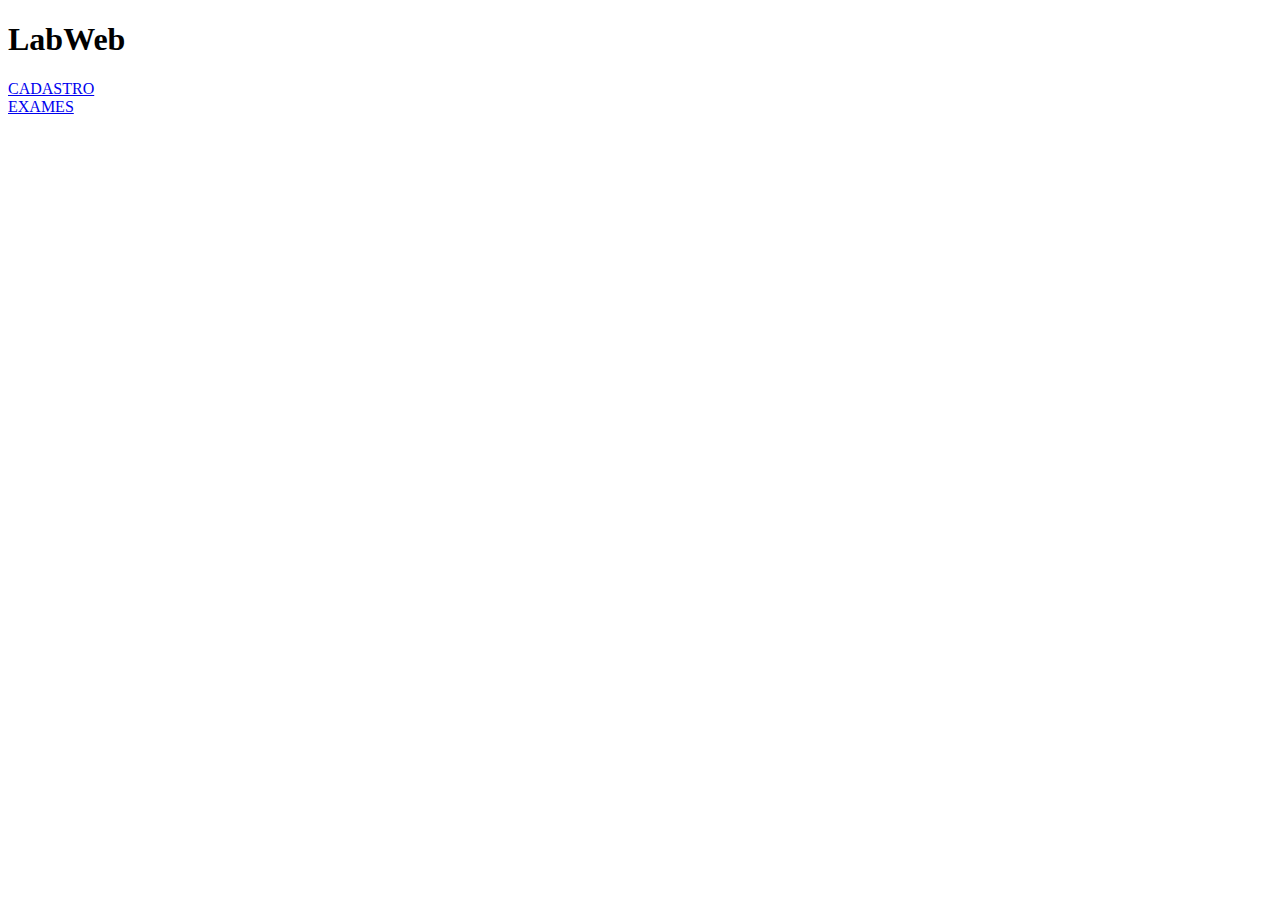
==== index.html @ 8a879ffe "Create index.html" ====
<!DOCTYPE html>
<html lang="en">
<head>
    <meta charset="UTF-8">
    <meta http-equiv="X-UA-Compatible" content="IE=edge">
    <meta name="viewport" content="width=device-width, initial-scale=1.0">
    <title>LabWeb</title>
    <link rel="stylesheet" href="css/estilos.css">
</head>
<body>
   <header class="cabeça">
    <div id="logo">
        <h1>LabWeb</h1>
    </div>
    <nav id="menu">
        <li><a href="cadastro.html">CADASTRO</a></li>
        <li><a href="exames.html">EXAMES</a></li>
    </nav>

   </header>
</body>
</html>
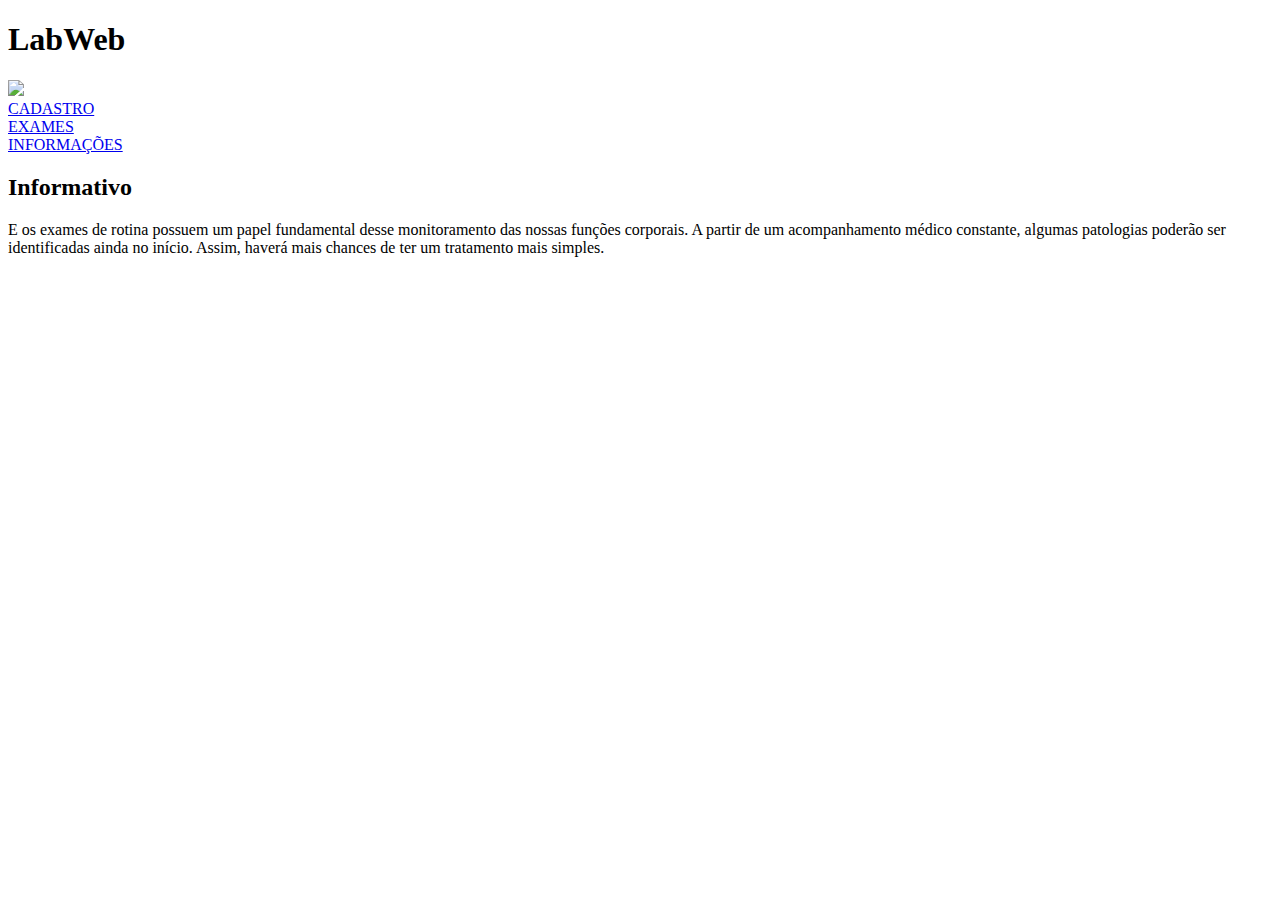
==== commit da2dc6e0: "Update index.html" ====
--- a/index.html
+++ b/index.html
@@ -11,12 +11,23 @@
    <header class="cabeça">
     <div id="logo">
         <h1>LabWeb</h1>
+        <img src="C:\Users\Dell\Downloads\ufra\7º semestre\TCC 1 LabWeb\img">
     </div>
     <nav id="menu">
         <li><a href="cadastro.html">CADASTRO</a></li>
         <li><a href="exames.html">EXAMES</a></li>
+        <li><a href="info.html">INFORMAÇÕES</a> </a></li>
     </nav>
+   </header>
 
-   </header>
+   <div>
+       <h2>Informativo </h2>
+       <a>E os exames de rotina possuem um papel fundamental desse monitoramento 
+           das nossas funções corporais. A partir de um acompanhamento médico constante, 
+           algumas patologias poderão ser identificadas ainda no início. 
+           Assim, haverá mais chances de ter um tratamento mais simples.
+
+       </a>
+   </div>
 </body>
 </html>